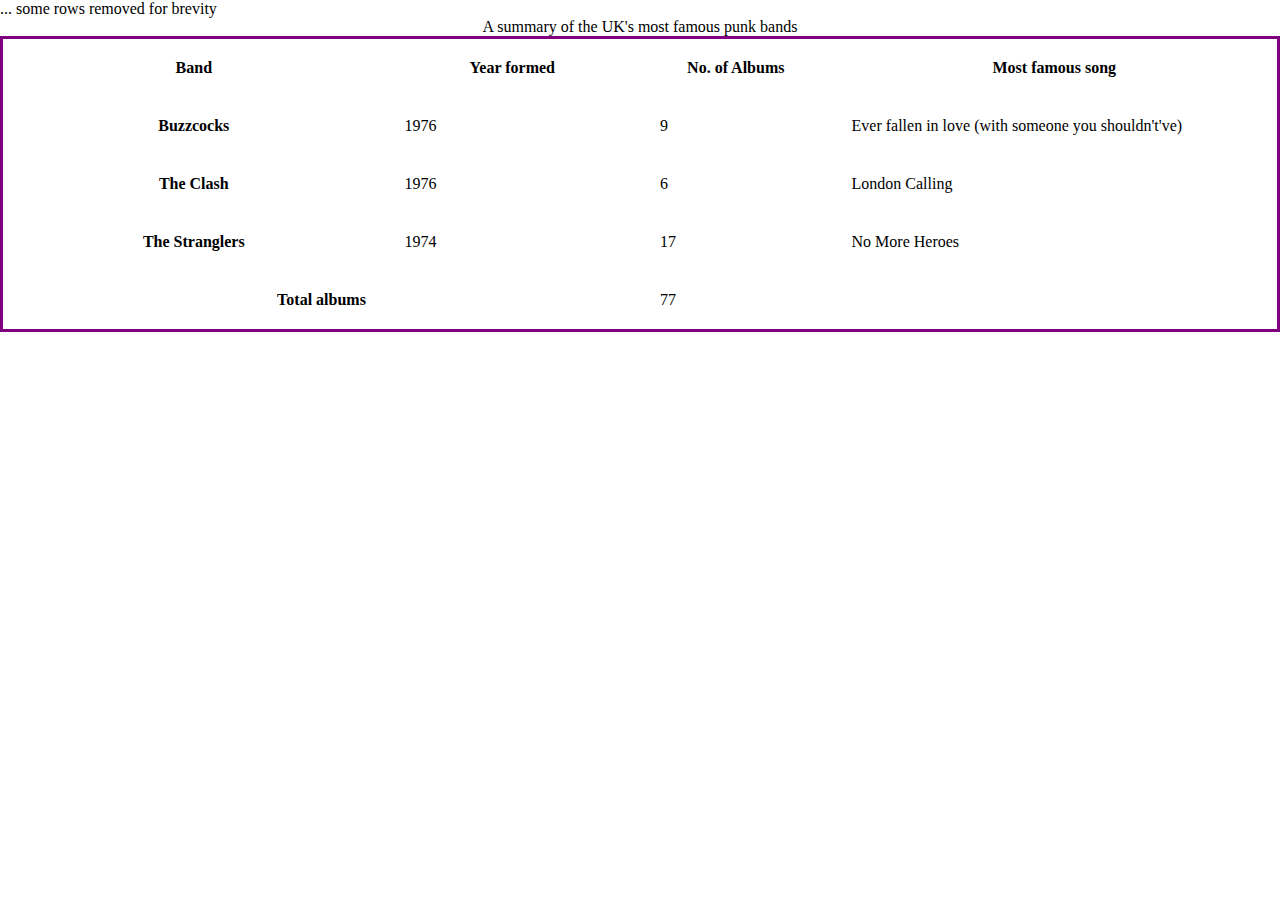
==== index.html @ 7ec7dd68 "Day15" ====
<!DOCTYPE html>
<html lang="en">
<head>
    <meta charset="UTF-8">
    <meta name="viewport" content="width=device-width, initial-scale=1.0">
    <link rel="stylesheet" href="style.css">
    <title>Day 15 of learning how to code</title>
</head>
<body>
    <table>
        <caption>A summary of the UK's most famous punk bands</caption>
        <thead>
          <tr>
            <th scope="col">Band</th>
            <th scope="col">Year formed</th>
            <th scope="col">No. of Albums</th>
            <th scope="col">Most famous song</th>
          </tr>
        </thead>
        <tbody>
          <tr>
            <th scope="row">Buzzcocks</th>
            <td>1976</td>
            <td>9</td>
            <td>Ever fallen in love (with someone you shouldn't've)</td>
          </tr>
          <tr>
            <th scope="row">The Clash</th>
            <td>1976</td>
            <td>6</td>
            <td>London Calling</td>
          </tr>
      
            ... some rows removed for brevity
      
          <tr>
            <th scope="row">The Stranglers</th>
            <td>1974</td>
            <td>17</td>
            <td>No More Heroes</td>
          </tr>
        </tbody>
        <tfoot>
          <tr>
            <th scope="row" colspan="2">Total albums</th>
            <td colspan="2">77</td>
          </tr>
        </tfoot>
      </table>
</body>
</html>
---- style.css ----
/* This is a set of general style of the overall page */
*, *::after, *::before {
    margin: 0;
    padding: 0;
    box-sizing: border-box;
}

table {
    table-layout: fixed;
    width: 100%;
    border-collapse: collapse;
    border: 3px solid purple;
  }
  
  thead th:nth-child(1) {
    width: 30%;
  }
  
  thead th:nth-child(2) {
    width: 20%;
  }
  
  thead th:nth-child(3) {
    width: 15%;
  }
  
  thead th:nth-child(4) {
    width: 35%;
  }
  
  th, td {
    padding: 20px;
  }
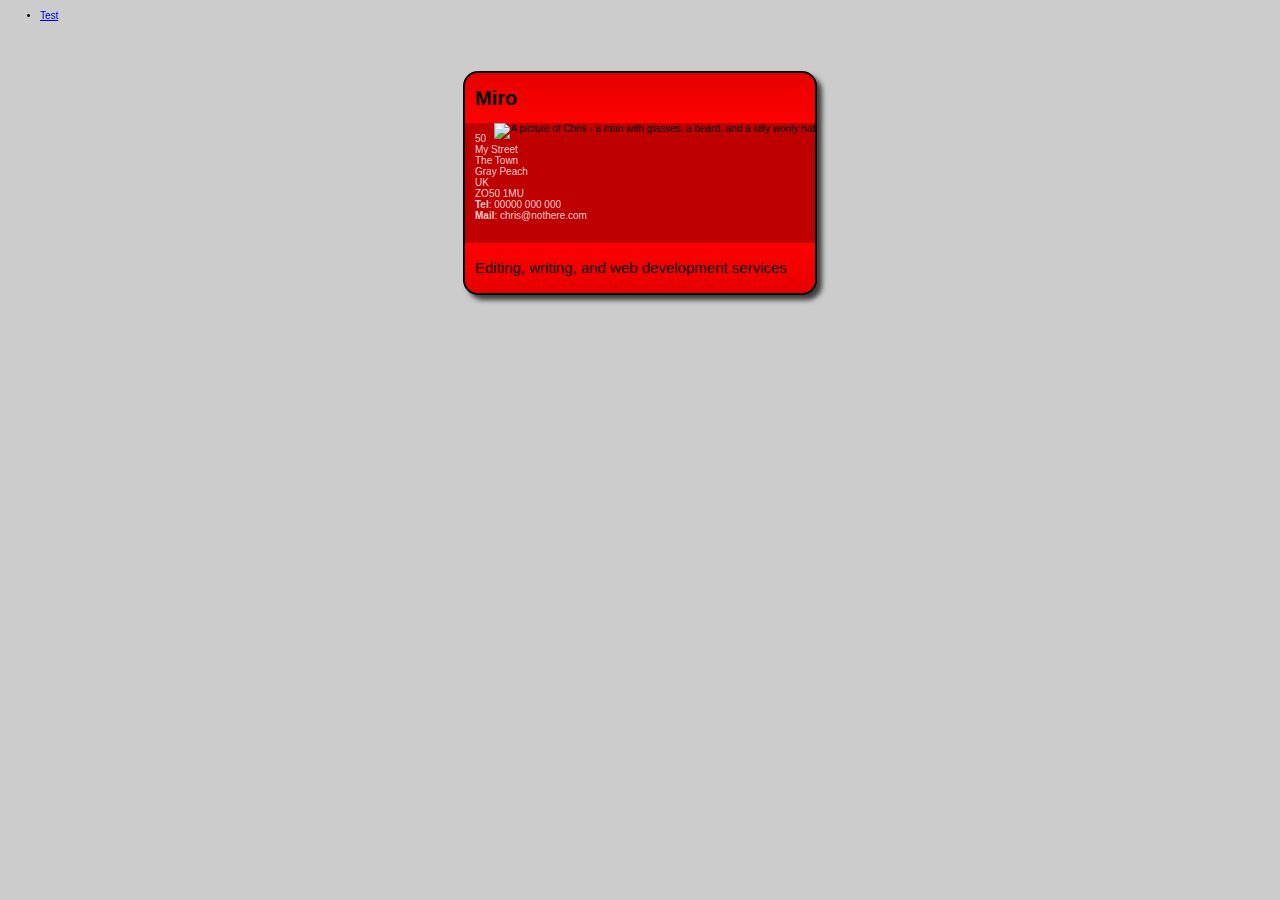
==== commit d1357367: "more Css" ====
--- a/index.html
+++ b/index.html
@@ -7,45 +7,43 @@
     <title>Day 15 of learning how to code</title>
 </head>
 <body>
-    <table>
-        <caption>A summary of the UK's most famous punk bands</caption>
-        <thead>
-          <tr>
-            <th scope="col">Band</th>
-            <th scope="col">Year formed</th>
-            <th scope="col">No. of Albums</th>
-            <th scope="col">Most famous song</th>
-          </tr>
-        </thead>
-        <tbody>
-          <tr>
-            <th scope="row">Buzzcocks</th>
-            <td>1976</td>
-            <td>9</td>
-            <td>Ever fallen in love (with someone you shouldn't've)</td>
-          </tr>
-          <tr>
-            <th scope="row">The Clash</th>
-            <td>1976</td>
-            <td>6</td>
-            <td>London Calling</td>
-          </tr>
-      
-            ... some rows removed for brevity
-      
-          <tr>
-            <th scope="row">The Stranglers</th>
-            <td>1974</td>
-            <td>17</td>
-            <td>No More Heroes</td>
-          </tr>
-        </tbody>
-        <tfoot>
-          <tr>
-            <th scope="row" colspan="2">Total albums</th>
-            <td colspan="2">77</td>
-          </tr>
-        </tfoot>
-      </table>
+    <!DOCTYPE html>
+    <html>
+      <head>
+        <meta charset="utf-8">
+        <title>Fundamental CSS comprehension</title>
+      </head>
+      <body>
+
+        <ul>
+            <li>
+                <a href="test.html">Test</a>
+            </li>
+        </ul>
+    
+      <section class="card">
+        <header>
+          <h2>Miro</h2>
+        </header>
+
+        <article>
+          <img src="assets/dove.png" alt="A picture of Chris - a man with glasses, a beard, and a silly wooly hat">
+          <p>50 My Street</br>
+             The Town<br>
+             Gray Peach<br>
+             UK<br>
+             ZO50 1MU<br>
+            <strong>Tel</strong>: 00000 000 000<br>
+            <strong>Mail</strong>: chris@nothere.com</p>
+        </article>
+
+        <footer>
+          <p>Editing, writing, and web development services</p>
+        </footer>
+      </section>
+    
+      </body>
+    </html>
+    
 </body>
 </html>--- a/style.css
+++ b/style.css
@@ -1,33 +1,70 @@
-/* This is a set of general style of the overall page */
-*, *::after, *::before {
+body {
     margin: 0;
-    padding: 0;
-    box-sizing: border-box;
-}
-
-table {
-    table-layout: fixed;
-    width: 100%;
-    border-collapse: collapse;
-    border: 3px solid purple;
   }
   
-  thead th:nth-child(1) {
-    width: 30%;
+  html {
+    font-family: 'Helvetica neue', Arial, 'sans serif';
+    font-size: 10px;
+    background-color: #ccc;
   }
   
-  thead th:nth-child(2) {
-    width: 20%;
+  /* card setup */
+  
+  .card {
+    width: 35em;
+    height: 22em;
+    margin: 5em auto;
+    background-color: red;
+    border: 0.2em solid black;
+    border-radius: 1.5em;
+    box-shadow: 5px 5px 5px rgba(0,0,0,0.7);
   }
   
-  thead th:nth-child(3) {
-    width: 15%;
+  .card h2, .card p {
+    margin: 0;
+    
   }
   
-  thead th:nth-child(4) {
-    width: 35%;
+  /* Header and footer */
+  
+  .card header, .card footer {
+    height: 3em;
+    padding: 1em;
   }
   
-  th, td {
-    padding: 20px;
+  .card header {
+    background-image: linear-gradient(to bottom,rgba(0,0,0,0.1), rgba(0,0,0,0));
+    border-radius: 1.5em 1.5em 0 0;
+  }
+  
+  .card footer {
+    background-image: linear-gradient(to bottom,rgba(0,0,0,0), rgba(0,0,0,0.1));
+    border-radius: 0 0 1.5em 1.5em;
+  }
+  
+  .card header h2 {
+    font-size: 2em;
+    line-height: 1.5;
+  }
+  
+  .card footer p {
+    font-size: 1.5em;
+    line-height: 2;
+  }
+  
+  /* Main body of card (article) */
+  
+  .card article {
+    height: 12em;
+    background-color: rgba(0,0,0,0.25);
+  }
+  
+  .card article img {
+    max-height: 100%;
+    float: right;
+  }
+  
+  .card article p {
+    padding: 1em;
+    color: rgba(255,255,255,0.8);
   }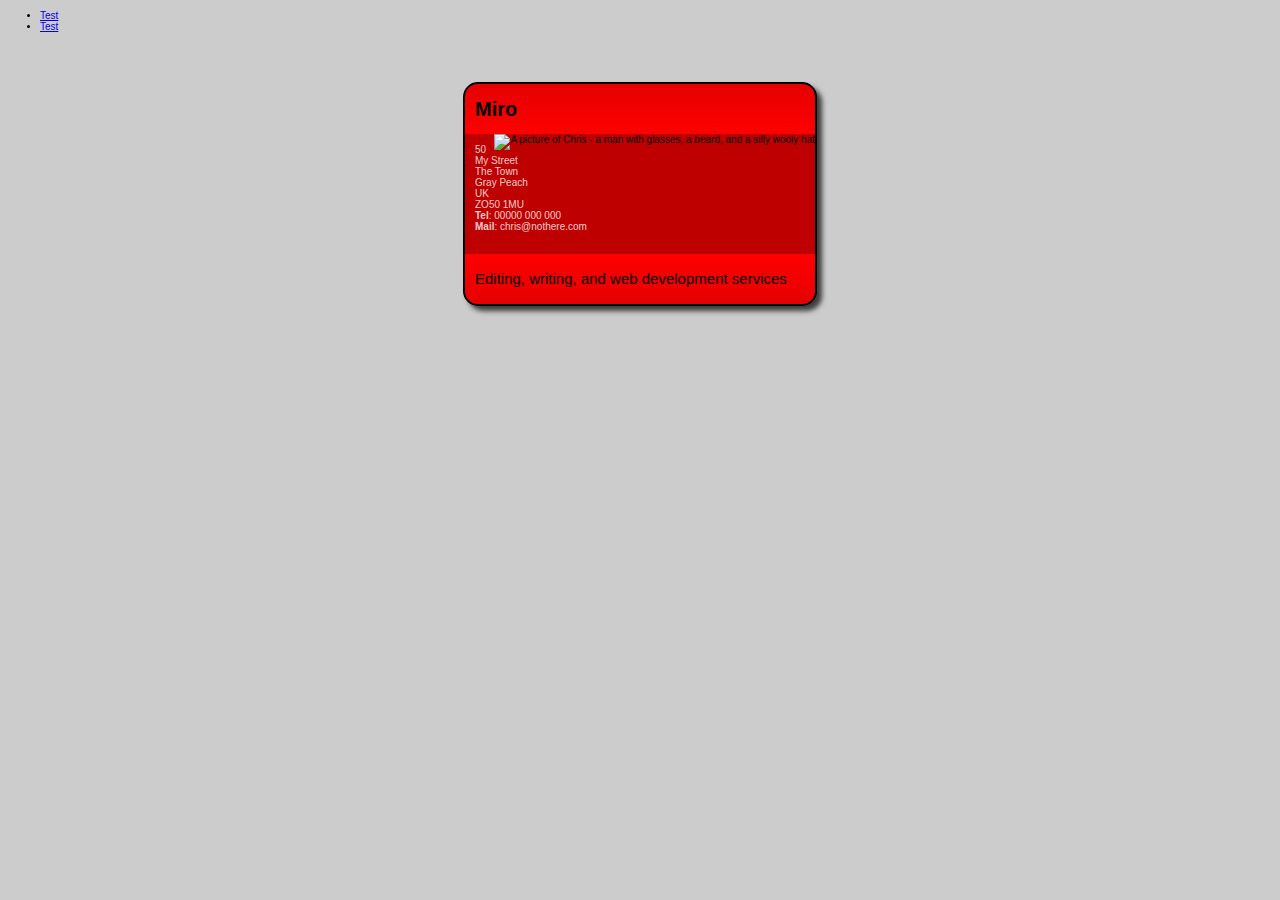
==== commit 9799a13e: "more css" ====
--- a/index.html
+++ b/index.html
@@ -19,6 +19,9 @@
             <li>
                 <a href="test.html">Test</a>
             </li>
+            <li>
+              <a href="project.html">Test</a>
+          </li>
         </ul>
     
       <section class="card">
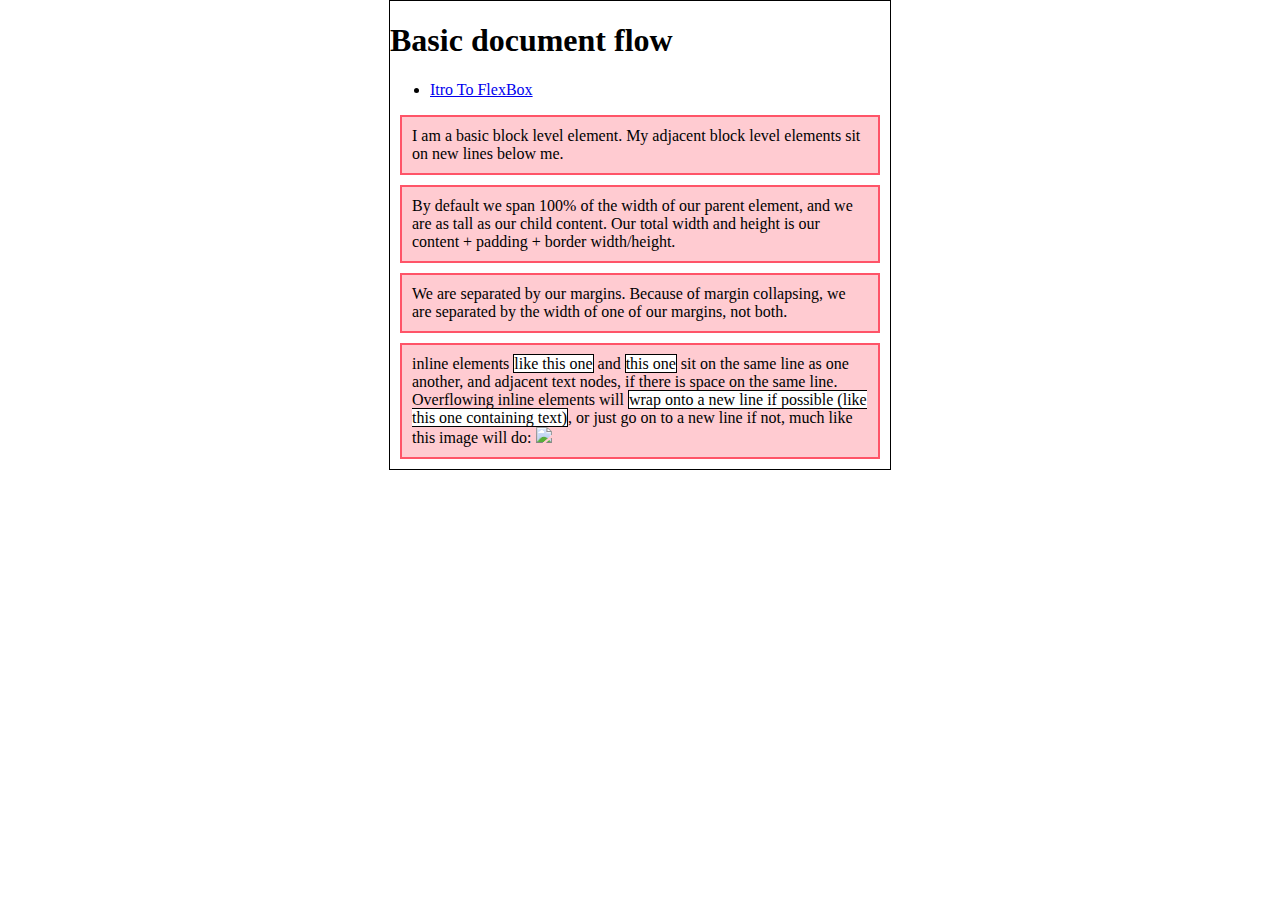
==== commit e21096d9: "flexbox testing" ====
--- a/index.html
+++ b/index.html
@@ -4,49 +4,21 @@
     <meta charset="UTF-8">
     <meta name="viewport" content="width=device-width, initial-scale=1.0">
     <link rel="stylesheet" href="style.css">
-    <title>Day 15 of learning how to code</title>
+    <title>Day 18 of learning how to code </title>
 </head>
 <body>
-    <!DOCTYPE html>
-    <html>
-      <head>
-        <meta charset="utf-8">
-        <title>Fundamental CSS comprehension</title>
-      </head>
-      <body>
+    <h1>Basic document flow</h1>
+    <ul>
+        <li><a href="flexbox.html">Itro To FlexBox</a></li>
+    </ul>
 
-        <ul>
-            <li>
-                <a href="test.html">Test</a>
-            </li>
-            <li>
-              <a href="project.html">Test</a>
-          </li>
-        </ul>
-    
-      <section class="card">
-        <header>
-          <h2>Miro</h2>
-        </header>
+<p>I am a basic block level element. My adjacent block level elements sit on new lines below me.</p>
 
-        <article>
-          <img src="assets/dove.png" alt="A picture of Chris - a man with glasses, a beard, and a silly wooly hat">
-          <p>50 My Street</br>
-             The Town<br>
-             Gray Peach<br>
-             UK<br>
-             ZO50 1MU<br>
-            <strong>Tel</strong>: 00000 000 000<br>
-            <strong>Mail</strong>: chris@nothere.com</p>
-        </article>
+<p>By default we span 100% of the width of our parent element, and we are as tall as our child content. Our total width and height is our content + padding + border width/height.</p>
 
-        <footer>
-          <p>Editing, writing, and web development services</p>
-        </footer>
-      </section>
-    
-      </body>
-    </html>
-    
+<p>We are separated by our margins. Because of margin collapsing, we are separated by the width of one of our margins, not both.</p>
+
+<p>inline elements <span>like this one</span> and <span>this one</span> sit on the same line as one another, and adjacent text nodes, if there is space on the same line. Overflowing inline elements will <span>wrap onto a new line if possible (like this one containing text)</span>, or just go on to a new line if not, much like this image will do: <img src="https://mdn.mozillademos.org/files/13360/long.jpg"></p>
+
 </body>
 </html>--- a/style.css
+++ b/style.css
@@ -1,70 +1,17 @@
 body {
-    margin: 0;
-  }
-  
-  html {
-    font-family: 'Helvetica neue', Arial, 'sans serif';
-    font-size: 10px;
-    background-color: #ccc;
-  }
-  
-  /* card setup */
-  
-  .card {
-    width: 35em;
-    height: 22em;
-    margin: 5em auto;
-    background-color: red;
-    border: 0.2em solid black;
-    border-radius: 1.5em;
-    box-shadow: 5px 5px 5px rgba(0,0,0,0.7);
-  }
-  
-  .card h2, .card p {
-    margin: 0;
-    
-  }
-  
-  /* Header and footer */
-  
-  .card header, .card footer {
-    height: 3em;
-    padding: 1em;
-  }
-  
-  .card header {
-    background-image: linear-gradient(to bottom,rgba(0,0,0,0.1), rgba(0,0,0,0));
-    border-radius: 1.5em 1.5em 0 0;
-  }
-  
-  .card footer {
-    background-image: linear-gradient(to bottom,rgba(0,0,0,0), rgba(0,0,0,0.1));
-    border-radius: 0 0 1.5em 1.5em;
-  }
-  
-  .card header h2 {
-    font-size: 2em;
-    line-height: 1.5;
-  }
-  
-  .card footer p {
-    font-size: 1.5em;
-    line-height: 2;
-  }
-  
-  /* Main body of card (article) */
-  
-  .card article {
-    height: 12em;
-    background-color: rgba(0,0,0,0.25);
-  }
-  
-  .card article img {
-    max-height: 100%;
-    float: right;
-  }
-  
-  .card article p {
-    padding: 1em;
-    color: rgba(255,255,255,0.8);
-  }+    width: 500px;
+    margin: 0 auto;
+    border: 1px solid black;
+}
+
+p {
+    background: rgba(255, 84, 104, 0.3);
+    border: 2px solid rgb(255, 84, 104);
+    padding: 10px;
+    margin: 10px;
+}
+
+span {
+    background: white;
+    border: 1px solid black;
+}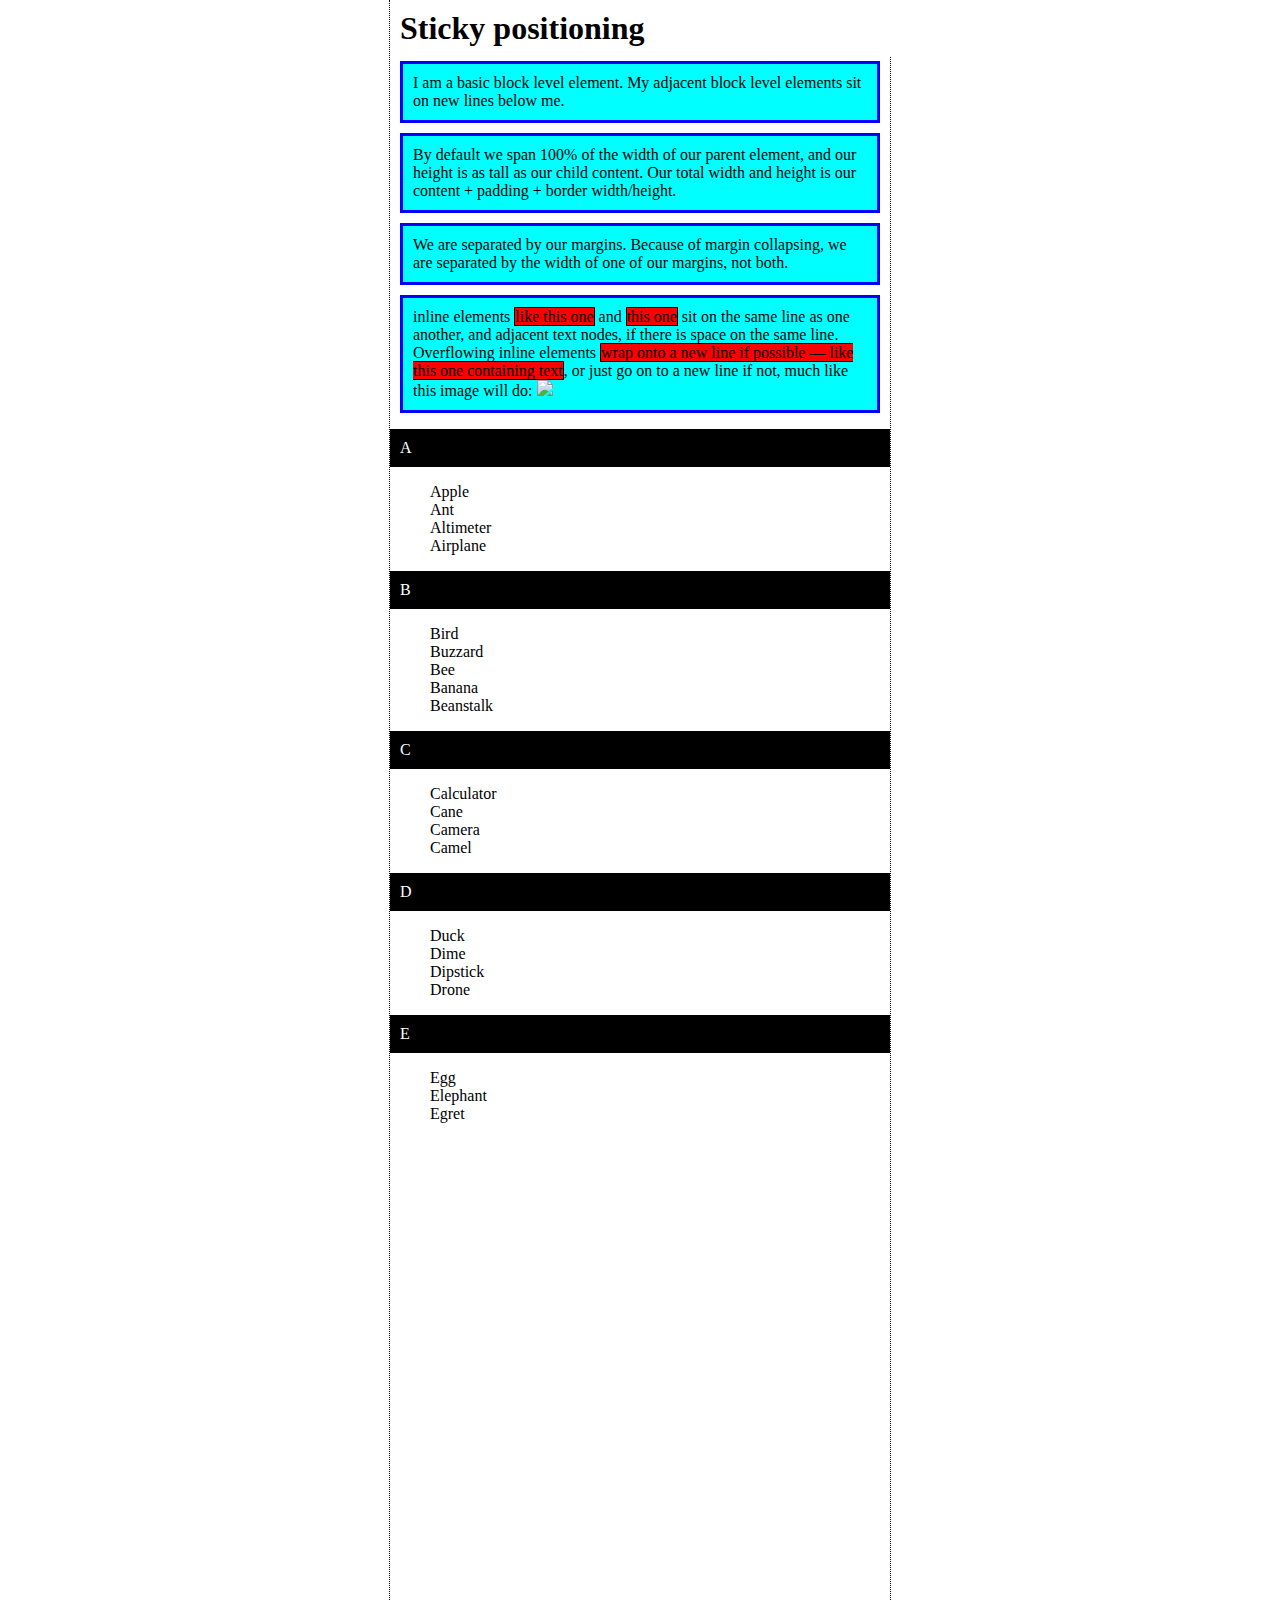
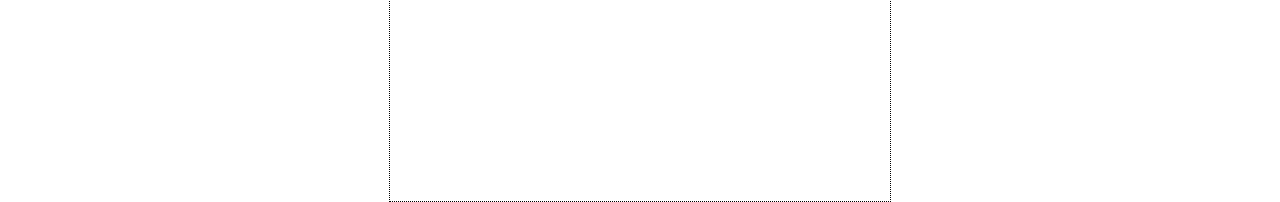
==== commit 97030d03: "positioning" ====
--- a/index.html
+++ b/index.html
@@ -4,21 +4,47 @@
     <meta charset="UTF-8">
     <meta name="viewport" content="width=device-width, initial-scale=1.0">
     <link rel="stylesheet" href="style.css">
-    <title>Day 18 of learning how to code </title>
+    <title>Day 20 positioning</title>
 </head>
 <body>
     <h1>Basic document flow</h1>
-    <ul>
-        <li><a href="flexbox.html">Itro To FlexBox</a></li>
-    </ul>
 
-<p>I am a basic block level element. My adjacent block level elements sit on new lines below me.</p>
+    <p>I am a basic block level element. My adjacent block level elements sit on new lines below me.</p>
 
-<p>By default we span 100% of the width of our parent element, and we are as tall as our child content. Our total width and height is our content + padding + border width/height.</p>
+    <p class="positioned">By default we span 100% of the width of our parent element, and our height is as tall as our child content. Our total width and height is our content + padding + border width/height.</p>
 
-<p>We are separated by our margins. Because of margin collapsing, we are separated by the width of one of our margins, not both.</p>
+    <p>We are separated by our margins. Because of margin collapsing, we are separated by the width of one of our margins, not both.</p>
 
-<p>inline elements <span>like this one</span> and <span>this one</span> sit on the same line as one another, and adjacent text nodes, if there is space on the same line. Overflowing inline elements will <span>wrap onto a new line if possible (like this one containing text)</span>, or just go on to a new line if not, much like this image will do: <img src="https://mdn.mozillademos.org/files/13360/long.jpg"></p>
+    <p>inline elements <span>like this one</span> and <span>this one</span> sit on the same line as one another, and adjacent text nodes, if there is space on the same line. Overflowing inline elements <span>wrap onto a new line if possible — like this one containing text</span>, or just go on to a new line if not, much like this image will do: <img src="long.jpg"></p>
 
+    <h1>Sticky positioning</h1>
+
+<dl>
+    <dt>A</dt>
+    <dd>Apple</dd>
+    <dd>Ant</dd>
+    <dd>Altimeter</dd>
+    <dd>Airplane</dd>
+    <dt>B</dt>
+    <dd>Bird</dd>
+    <dd>Buzzard</dd>
+    <dd>Bee</dd>
+    <dd>Banana</dd>
+    <dd>Beanstalk</dd>
+    <dt>C</dt>
+    <dd>Calculator</dd>
+    <dd>Cane</dd>
+    <dd>Camera</dd>
+    <dd>Camel</dd>
+    <dt>D</dt>
+    <dd>Duck</dd>
+    <dd>Dime</dd>
+    <dd>Dipstick</dd>
+    <dd>Drone</dd>
+    <dt>E</dt>
+    <dd>Egg</dd>
+    <dd>Elephant</dd>
+    <dd>Egret</dd>
+</dl>
 </body>
 </html>--- a/style.css
+++ b/style.css
@@ -1,17 +1,50 @@
 body {
     width: 500px;
+    height: 1800px;
     margin: 0 auto;
-    border: 1px solid black;
-}
 
-p {
-    background: rgba(255, 84, 104, 0.3);
-    border: 2px solid rgb(255, 84, 104);
+    border: 1px dotted black;
+  }
+
+  h1 {
+    position: fixed;
+    top: 0;
+    width: 500px;
+    margin-top: 0;
+    background: white;
+    padding: 10px;
+  }
+
+  p {
+    background: aqua;
+    border: 3px solid blue;
     padding: 10px;
     margin: 10px;
-}
+  }
 
-span {
-    background: white;
+  span {
+    background: red;
     border: 1px solid black;
-}+  }
+
+  p:nth-of-type(1) {
+    margin-top: 60px;
+  }
+
+  .positioned {
+    position: sticky;
+    top: 50px;
+    left: 30px;
+  }
+
+  dt {
+    background-color: black;
+    color: white;
+    padding: 10px;
+    position: sticky;
+    top: 0;
+    left: 0;
+    margin: 1em 0;
+  }
+
+  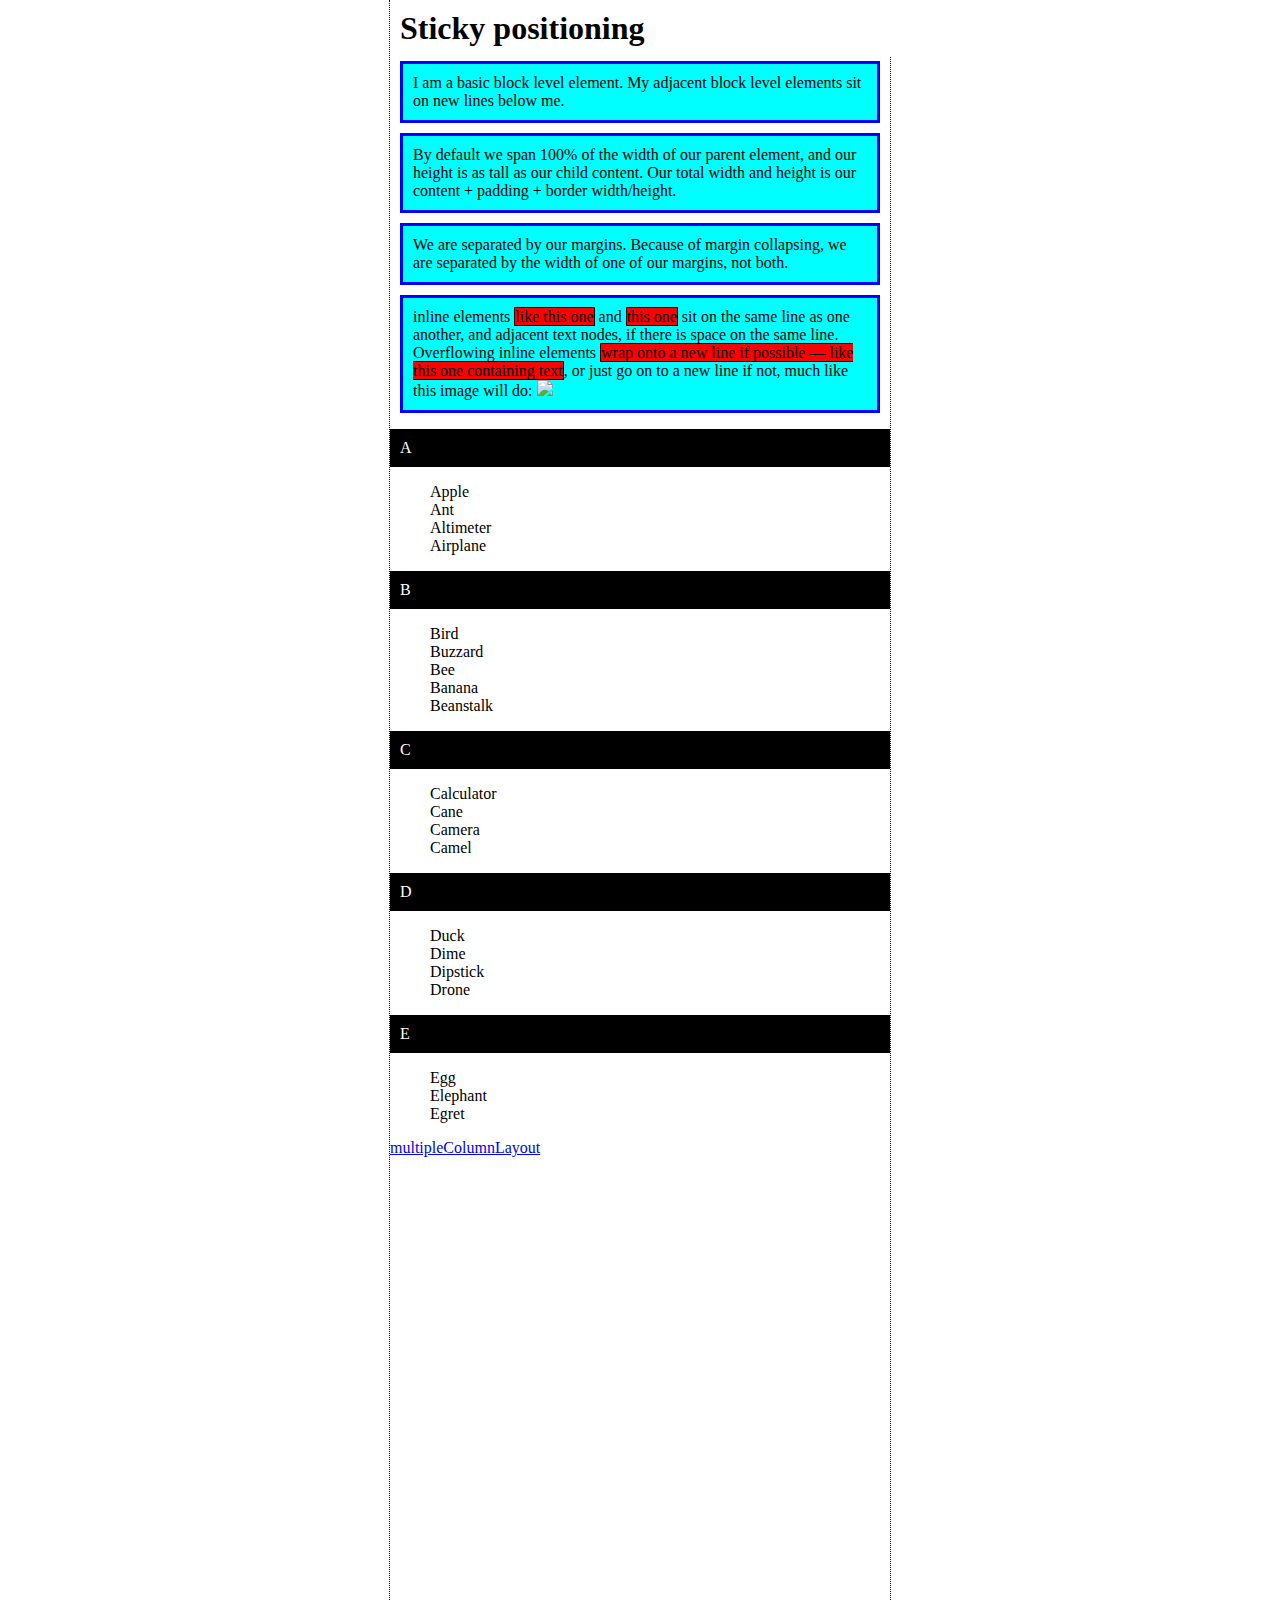
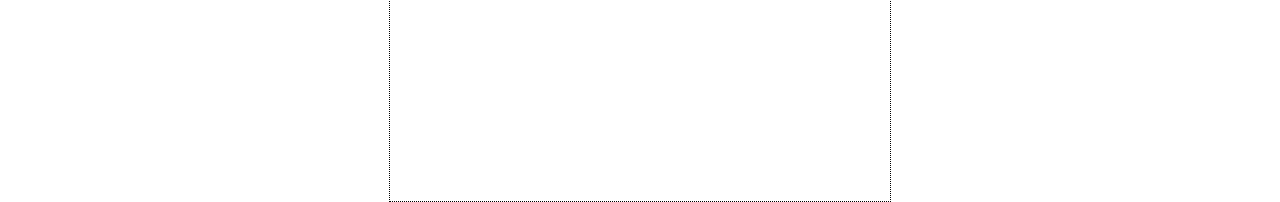
==== commit 02b6f359: "positioning" ====
--- a/index.html
+++ b/index.html
@@ -7,6 +7,7 @@
     <title>Day 20 positioning</title>
 </head>
 <body>
+ 
     <h1>Basic document flow</h1>
 
     <p>I am a basic block level element. My adjacent block level elements sit on new lines below me.</p>
@@ -46,5 +47,7 @@
     <dd>Elephant</dd>
     <dd>Egret</dd>
 </dl>
+
+<a href="multipleColumnLayout.html">multipleColumnLayout</a>
 </body>
 </html>--- a/style.css
+++ b/style.css
@@ -42,7 +42,7 @@
     color: white;
     padding: 10px;
     position: sticky;
-    top: 0;
+    top: 130px;
     left: 0;
     margin: 1em 0;
   }
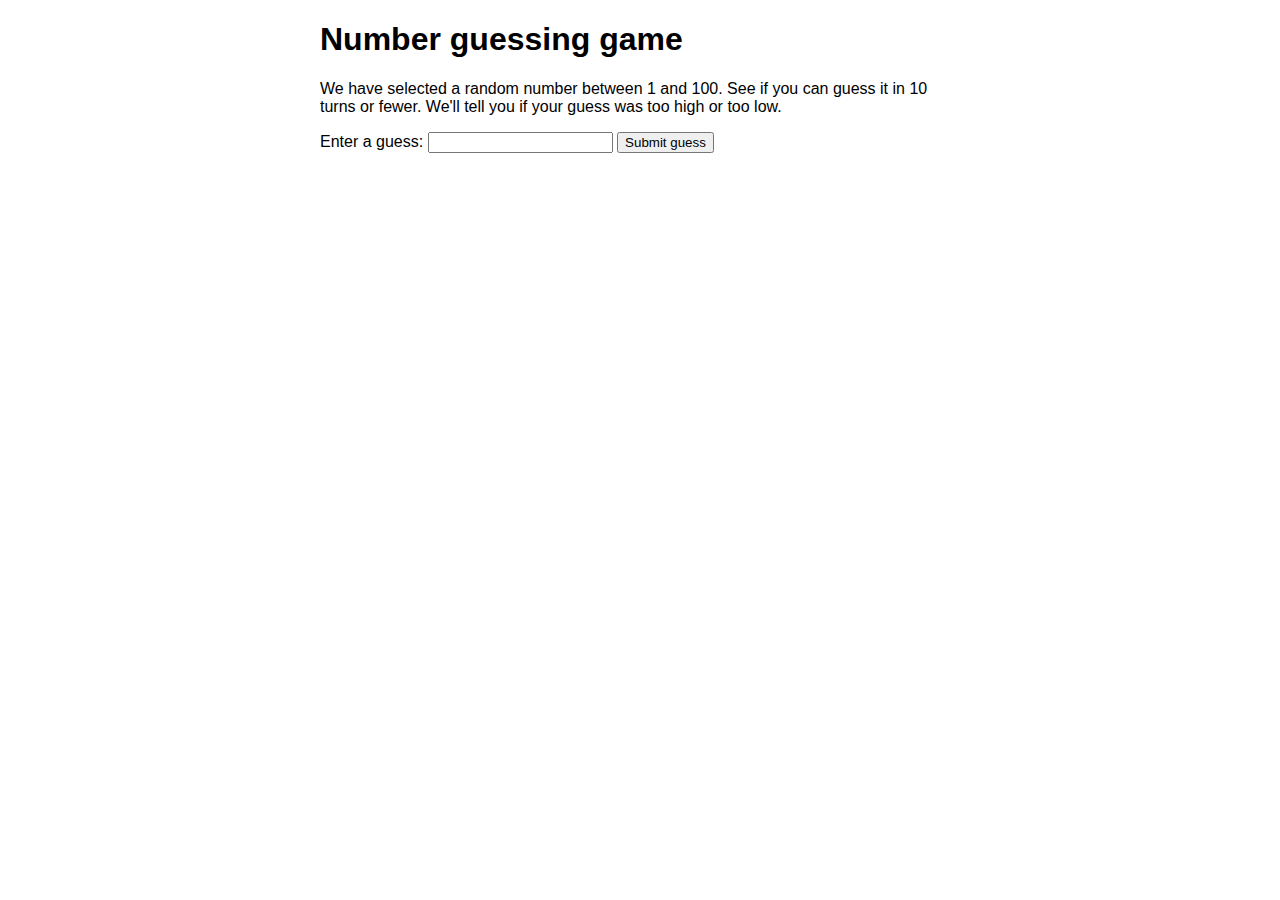
==== commit e513b58e: "firs js code" ====
--- a/index.html
+++ b/index.html
@@ -1,53 +1,28 @@
 <!DOCTYPE html>
-<html lang="en">
-<head>
-    <meta charset="UTF-8">
-    <meta name="viewport" content="width=device-width, initial-scale=1.0">
+<html>
+  <head>
+    <meta charset="utf-8">
     <link rel="stylesheet" href="style.css">
-    <title>Day 20 positioning</title>
-</head>
-<body>
- 
-    <h1>Basic document flow</h1>
+    <title>Number guessing game</title>
+  </head>
 
-    <p>I am a basic block level element. My adjacent block level elements sit on new lines below me.</p>
+  <body>
+    <h1>Number guessing game</h1>
 
-    <p class="positioned">By default we span 100% of the width of our parent element, and our height is as tall as our child content. Our total width and height is our content + padding + border width/height.</p>
+    <p>We have selected a random number between 1 and 100. See if you can guess it in 10 turns or fewer. We'll tell you if your guess was too high or too low.</p>
 
-    <p>We are separated by our margins. Because of margin collapsing, we are separated by the width of one of our margins, not both.</p>
+    <div class="form">
+      <label for="guessField">Enter a guess: </label>
+      <input type="text" id="guessField" class="guessField">
+      <input type="submit" value="Submit guess" class="guessSubmit">
+    </div>
 
-    <p>inline elements <span>like this one</span> and <span>this one</span> sit on the same line as one another, and adjacent text nodes, if there is space on the same line. Overflowing inline elements <span>wrap onto a new line if possible — like this one containing text</span>, or just go on to a new line if not, much like this image will do: <img src="long.jpg"></p>
+    <div class="resultParas">
+      <p class="guesses"></p>
+      <p class="lastResult"></p>
+      <p class="lowOrHi"></p>
+    </div>
 
-    <h1>Sticky positioning</h1>
-
-<dl>
-    <dt>A</dt>
-    <dd>Apple</dd>
-    <dd>Ant</dd>
-    <dd>Altimeter</dd>
-    <dd>Airplane</dd>
-    <dt>B</dt>
-    <dd>Bird</dd>
-    <dd>Buzzard</dd>
-    <dd>Bee</dd>
-    <dd>Banana</dd>
-    <dd>Beanstalk</dd>
-    <dt>C</dt>
-    <dd>Calculator</dd>
-    <dd>Cane</dd>
-    <dd>Camera</dd>
-    <dd>Camel</dd>
-    <dt>D</dt>
-    <dd>Duck</dd>
-    <dd>Dime</dd>
-    <dd>Dipstick</dd>
-    <dd>Drone</dd>
-    <dt>E</dt>
-    <dd>Egg</dd>
-    <dd>Elephant</dd>
-    <dd>Egret</dd>
-</dl>
-
-<a href="multipleColumnLayout.html">multipleColumnLayout</a>
-</body>
+    <script src="app.js"></script>
+  </body>
 </html>--- a/style.css
+++ b/style.css
@@ -1,50 +1,15 @@
-body {
-    width: 500px;
-    height: 1800px;
-    margin: 0 auto;
-
-    border: 1px dotted black;
+html {
+    font-family: sans-serif;
   }
 
-  h1 {
-    position: fixed;
-    top: 0;
-    width: 500px;
-    margin-top: 0;
-    background: white;
-    padding: 10px;
+  body {
+    width: 50%;
+    max-width: 800px;
+    min-width: 480px;
+    margin: 0 auto;
   }
 
-  p {
-    background: aqua;
-    border: 3px solid blue;
-    padding: 10px;
-    margin: 10px;
-  }
-
-  span {
-    background: red;
-    border: 1px solid black;
-  }
-
-  p:nth-of-type(1) {
-    margin-top: 60px;
-  }
-
-  .positioned {
-    position: sticky;
-    top: 50px;
-    left: 30px;
-  }
-
-  dt {
-    background-color: black;
+  .lastResult {
     color: white;
-    padding: 10px;
-    position: sticky;
-    top: 130px;
-    left: 0;
-    margin: 1em 0;
-  }
-
-  +    padding: 3px;
+  }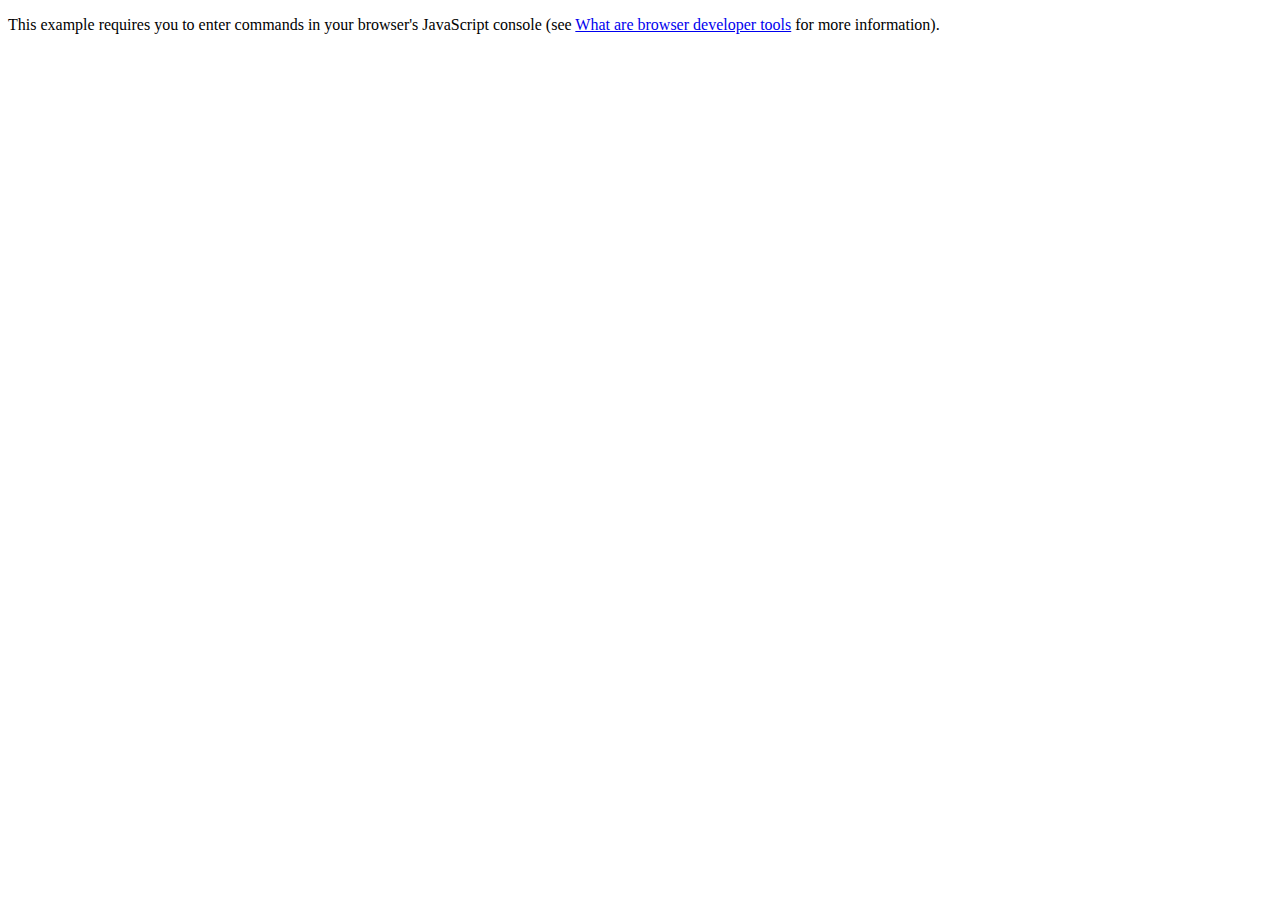
==== commit 4fbb5aa2: "oop" ====
--- a/index.html
+++ b/index.html
@@ -1,28 +1,12 @@
 <!DOCTYPE html>
-<html>
-  <head>
-    <meta charset="utf-8">
-    <link rel="stylesheet" href="style.css">
-    <title>Number guessing game</title>
-  </head>
-
-  <body>
-    <h1>Number guessing game</h1>
-
-    <p>We have selected a random number between 1 and 100. See if you can guess it in 10 turns or fewer. We'll tell you if your guess was too high or too low.</p>
-
-    <div class="form">
-      <label for="guessField">Enter a guess: </label>
-      <input type="text" id="guessField" class="guessField">
-      <input type="submit" value="Submit guess" class="guessSubmit">
-    </div>
-
-    <div class="resultParas">
-      <p class="guesses"></p>
-      <p class="lastResult"></p>
-      <p class="lowOrHi"></p>
-    </div>
-
+<html lang="en">
+<head>
+    <meta charset="UTF-8">
+    <meta name="viewport" content="width=device-width, initial-scale=1.0">
+    <title>Document</title>
+</head>
+<body>
+    <p>This example requires you to enter commands in your browser's JavaScript console (see <a href="https://developer.mozilla.org/en-US/docs/Learn/Common_questions/What_are_browser_developer_tools">What are browser developer tools</a> for more information).</p>
     <script src="app.js"></script>
-  </body>
+</body>
 </html>